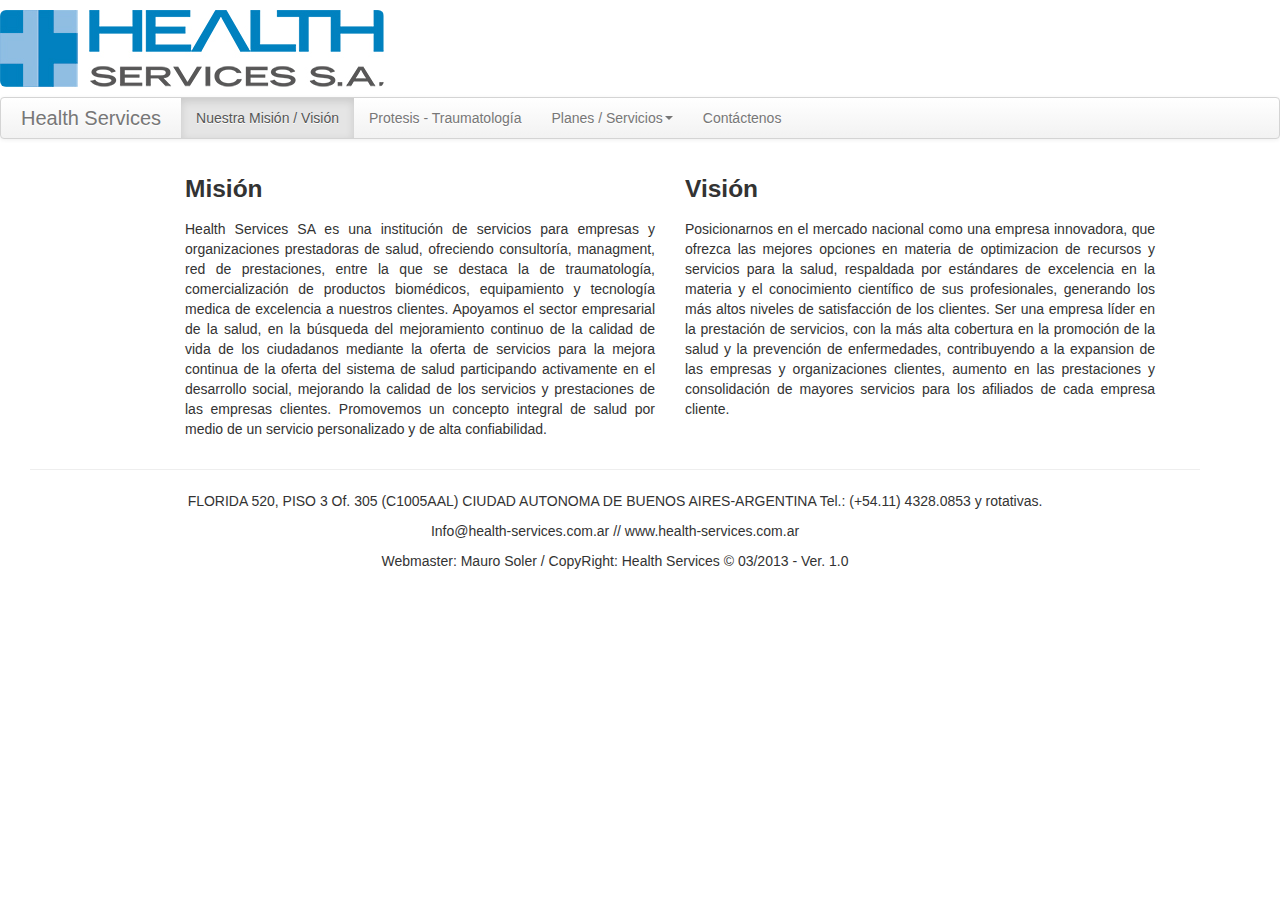
==== index.html @ 1e1f9a34 "Modificaciones 15-05-2013" ====
<!DOCTYPE html>
<html lang="es">
  <head>
    <meta charset="charset=utf-8"> 
    <title>Health Services</title>
    <meta name="viewport"    content="width=device-width, initial-scale=1.0">  
    <meta name="description" content="Health Services">
    <meta name="author"      content="Soler Mauro">
    <!—[if lt IE 9]>
        <script src="http://html5shim.googlecode.com/svn/trunk/html5.js"></script>
    <![endif]—>
    <link href="css/bootstrap.min.css" rel="stylesheet">
    <link href="css/bootstrap.css" rel="stylesheet">
    <style>
      body { padding-top: 10px; padding-bottom: 40px }
    </style>
    <link href="css/bootstrap-responsive.min.css" rel="stylesheet">
  </head>
  <body>
  
  <img src="logo-min.jpg" alt="" class="img-rounded">
  <p></p> 

  <div class="navbar navbar-fixed-center">      
     <div class="navbar-inner">
          <div class="container">  
              <a class="brand" href="index.html">Health Services</a>      
              <ul class="nav">
                <li class="active"><a href="#">Nuestra Misi&oacute;n / Visi&oacute;n</a></li>
                <li><a href="protesis.html">Protesis - Traumatolog&iacute;a</a></li>
   
                <li class="dropdown">
                      <a href="#" id="drop2" role="button" class="dropdown-toggle" data-toggle="dropdown">Planes / Servicios<b class="caret"></b></a>
                      <ul class="dropdown-menu" role="menu" aria-labelledby="drop2">
                        <li role="presentation"><a role="menuitem" tabindex="-1" href="plan500.html">Plan 500</a></li>
                        <li role="presentation"><a role="menuitem" tabindex="-1" href="plan1000.html">Plan 1000</a></li>
                        <li role="presentation"><a role="menuitem" tabindex="-1" href="plan2000.html">Plan 2000</a></li>
                        <li role="presentation" class="divider"></li>
                        <li role="presentation"><a role="menuitem" tabindex="-1" href="servicios.html">Servicios Inform&aacute;ticos</a></li>
                      </ul>
                </li>

                <li><a href="contacto.html">Cont&aacute;ctenos</a></li>
              </ul>
          </div>
      </div>
  </div>  

<div class="container">

  <div class="span1"></div>
  
  <div class="span5">
  <h3>Misi&oacute;n</h3>
  <p align="justify">
  Health Services SA es una instituci&oacute;n de servicios para empresas y organizaciones prestadoras de salud, ofreciendo consultor&iacute;a, managment, red de prestaciones, entre la que se destaca la de traumatolog&iacute;a, comercializaci&oacute;n de productos biom&eacute;dicos, equipamiento y tecnolog&iacute;a medica de excelencia a nuestros clientes. 
  Apoyamos el sector empresarial de la salud, en la b&uacute;squeda del mejoramiento continuo de la calidad de vida de los ciudadanos mediante la oferta de servicios para la mejora continua de la oferta del sistema de salud participando activamente en el desarrollo social, mejorando la calidad de los servicios y prestaciones  de las empresas clientes. Promovemos un concepto integral de salud por medio de un servicio personalizado y de alta confiabilidad.
  </p>
  </div>
  
  <div class="span5">
  <h3>Visi&oacute;n</h3>
  <p align="justify">
  Posicionarnos en el mercado nacional como una empresa innovadora, que ofrezca las mejores opciones en materia de optimizacion de recursos y servicios para la salud, respaldada por est&aacute;ndares de excelencia en la materia  y el conocimiento cient&iacute;fico de sus profesionales, generando los m&aacute;s altos niveles de satisfacci&oacute;n de los clientes. 
  Ser una empresa l&iacute;der en la prestaci&oacute;n de servicios, con la m&aacute;s alta cobertura en la promoci&oacute;n de la salud y la prevenci&oacute;n de enfermedades, contribuyendo a la expansion de las empresas y organizaciones clientes, aumento en las prestaciones y consolidaci&oacute;n de mayores servicios para los afiliados de cada empresa cliente. 
  </p>
  </div>

  <div class="span1"></div>

 </div> 

<div class="span12" align="center">
<hr>
  <footer>
    <p>
    FLORIDA 520, PISO 3 Of. 305 (C1005AAL) CIUDAD AUTONOMA DE BUENOS AIRES-ARGENTINA
    Tel.: (+54.11) 4328.0853 y rotativas.
    </p>
    <p>
    Info@health-services.com.ar // www.health-services.com.ar
    </p>
    <p>
    </p>
    <p> 
    Webmaster: Mauro Soler / CopyRight: Health Services &copy; 03/2013 - Ver. 1.0
    </p>
  </footer>
</hr>
</div>

</div>

  <script src="http://ajax.googleapis.com/ajax/libs/jquery/1.7.1/jquery.min.js"></script>
  <script src="js/bootstrap.min.js"></script>
  <script src="js/bootstrap-modal.js"></script>
  
  </body>
</html>
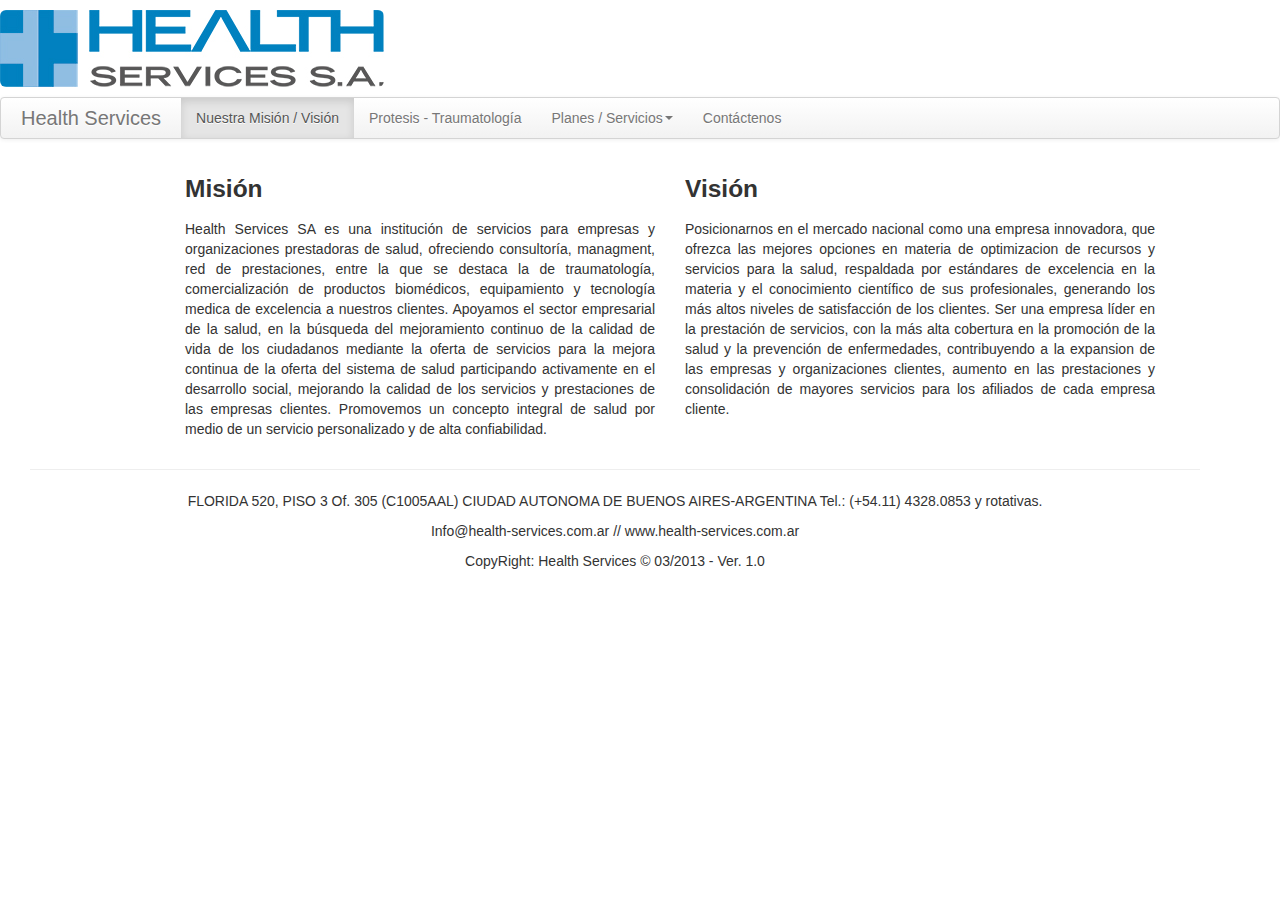
==== commit 5fe7cc00: "Modificaciones menores" ====
--- a/index.html
+++ b/index.html
@@ -83,7 +83,7 @@
     <p>
     </p>
     <p> 
-    Webmaster: Mauro Soler / CopyRight: Health Services &copy; 03/2013 - Ver. 1.0
+    CopyRight: Health Services &copy; 03/2013 - Ver. 1.0
     </p>
   </footer>
 </hr>
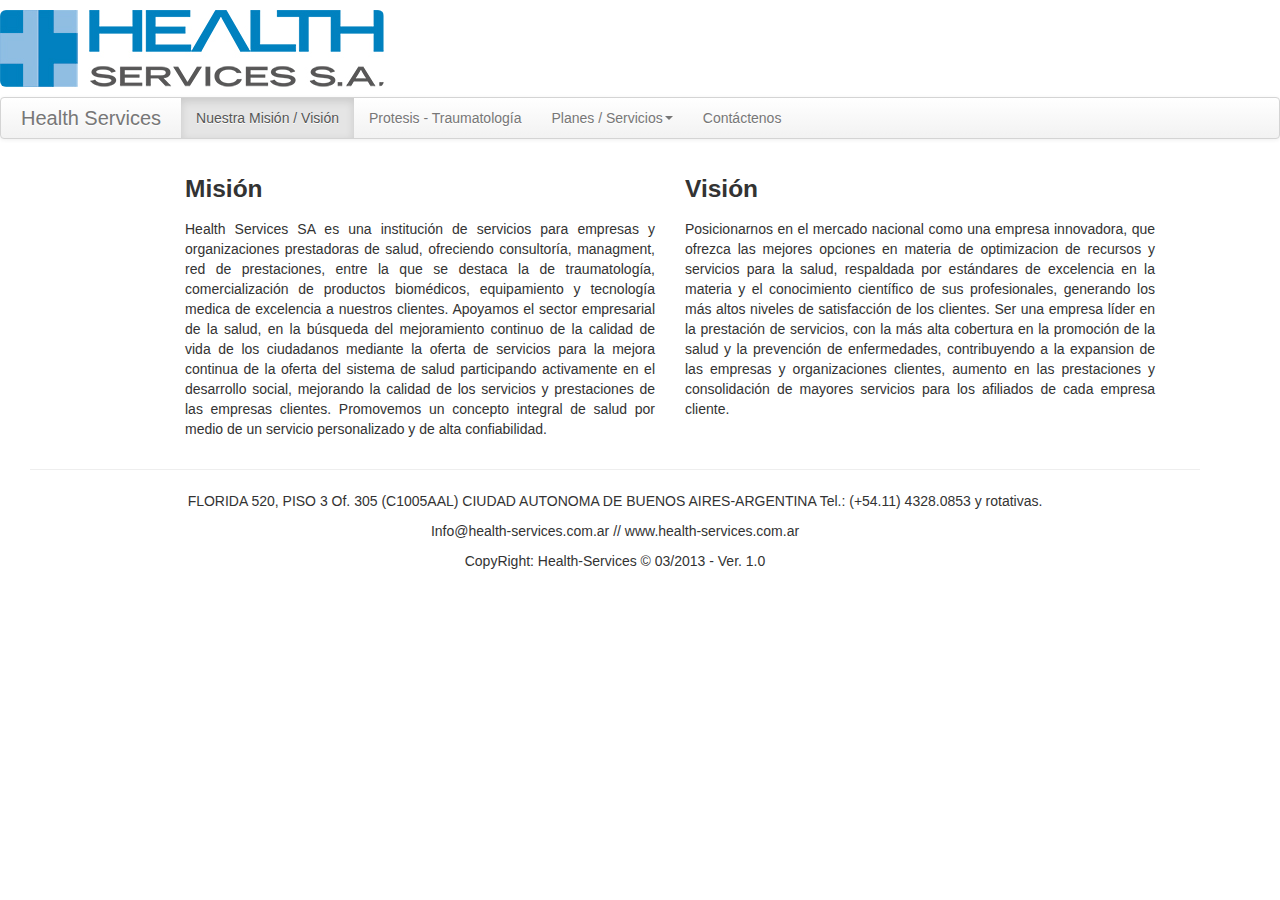
==== commit a1addd14: "Cambio de texto en footer" ====
--- a/index.html
+++ b/index.html
@@ -83,7 +83,7 @@
     <p>
     </p>
     <p> 
-    CopyRight: Health Services &copy; 03/2013 - Ver. 1.0
+    CopyRight: Health-Services &copy; 03/2013 - Ver. 1.0
     </p>
   </footer>
 </hr>
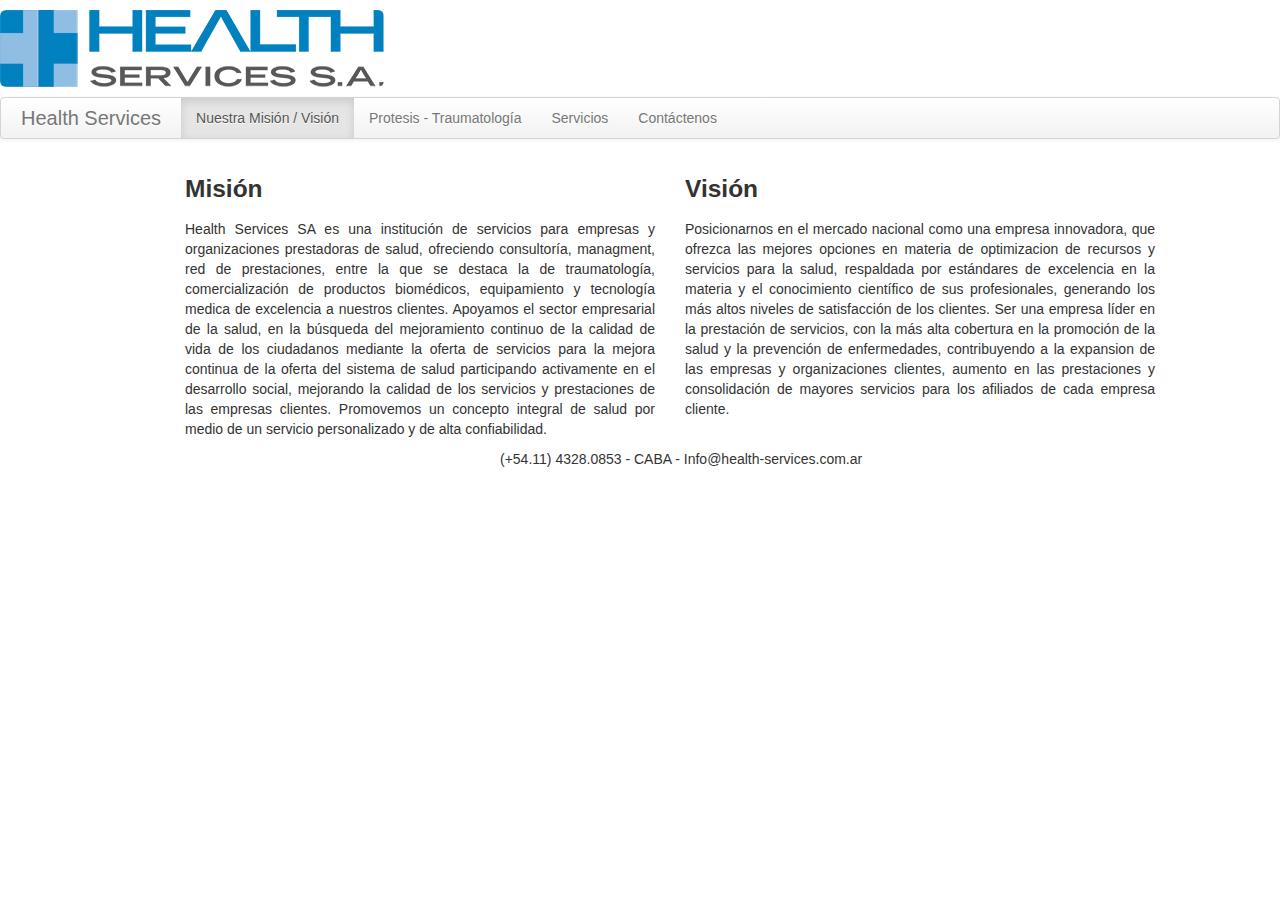
==== commit 58a909e7: "modif. 16-07-2013" ====
--- a/index.html
+++ b/index.html
@@ -1,4 +1,4 @@
-<!DOCTYPE html>
+﻿<!DOCTYPE html>
 <html lang="es">
   <head>
     <meta charset="charset=utf-8"> 
@@ -28,7 +28,9 @@
               <ul class="nav">
                 <li class="active"><a href="#">Nuestra Misi&oacute;n / Visi&oacute;n</a></li>
                 <li><a href="protesis.html">Protesis - Traumatolog&iacute;a</a></li>
+                <li><a href="servicios.html">Servicios</a></li>
    
+                <!--
                 <li class="dropdown">
                       <a href="#" id="drop2" role="button" class="dropdown-toggle" data-toggle="dropdown">Planes / Servicios<b class="caret"></b></a>
                       <ul class="dropdown-menu" role="menu" aria-labelledby="drop2">
@@ -39,6 +41,7 @@
                         <li role="presentation"><a role="menuitem" tabindex="-1" href="servicios.html">Servicios Inform&aacute;ticos</a></li>
                       </ul>
                 </li>
+                -->
 
                 <li><a href="contacto.html">Cont&aacute;ctenos</a></li>
               </ul>
@@ -68,28 +71,18 @@
 
   <div class="span1"></div>
 
- </div> 
-
-<div class="span12" align="center">
-<hr>
-  <footer>
-    <p>
-    FLORIDA 520, PISO 3 Of. 305 (C1005AAL) CIUDAD AUTONOMA DE BUENOS AIRES-ARGENTINA
-    Tel.: (+54.11) 4328.0853 y rotativas.
-    </p>
-    <p>
-    Info@health-services.com.ar // www.health-services.com.ar
-    </p>
-    <p>
-    </p>
-    <p> 
-    CopyRight: Health-Services &copy; 03/2013 - Ver. 1.0
-    </p>
-  </footer>
-</hr>
+  </div> 
+ 
 </div>
 
-</div>
+<footer>
+ <div class="span1"></div>
+ </div> 
+ <div class="span4"></div>
+  <p>(+54.11) 4328.0853 - CABA - Info@health-services.com.ar</p>
+ </div> 
+ <div class="span1"></div>
+</footer>
 
   <script src="http://ajax.googleapis.com/ajax/libs/jquery/1.7.1/jquery.min.js"></script>
   <script src="js/bootstrap.min.js"></script>
